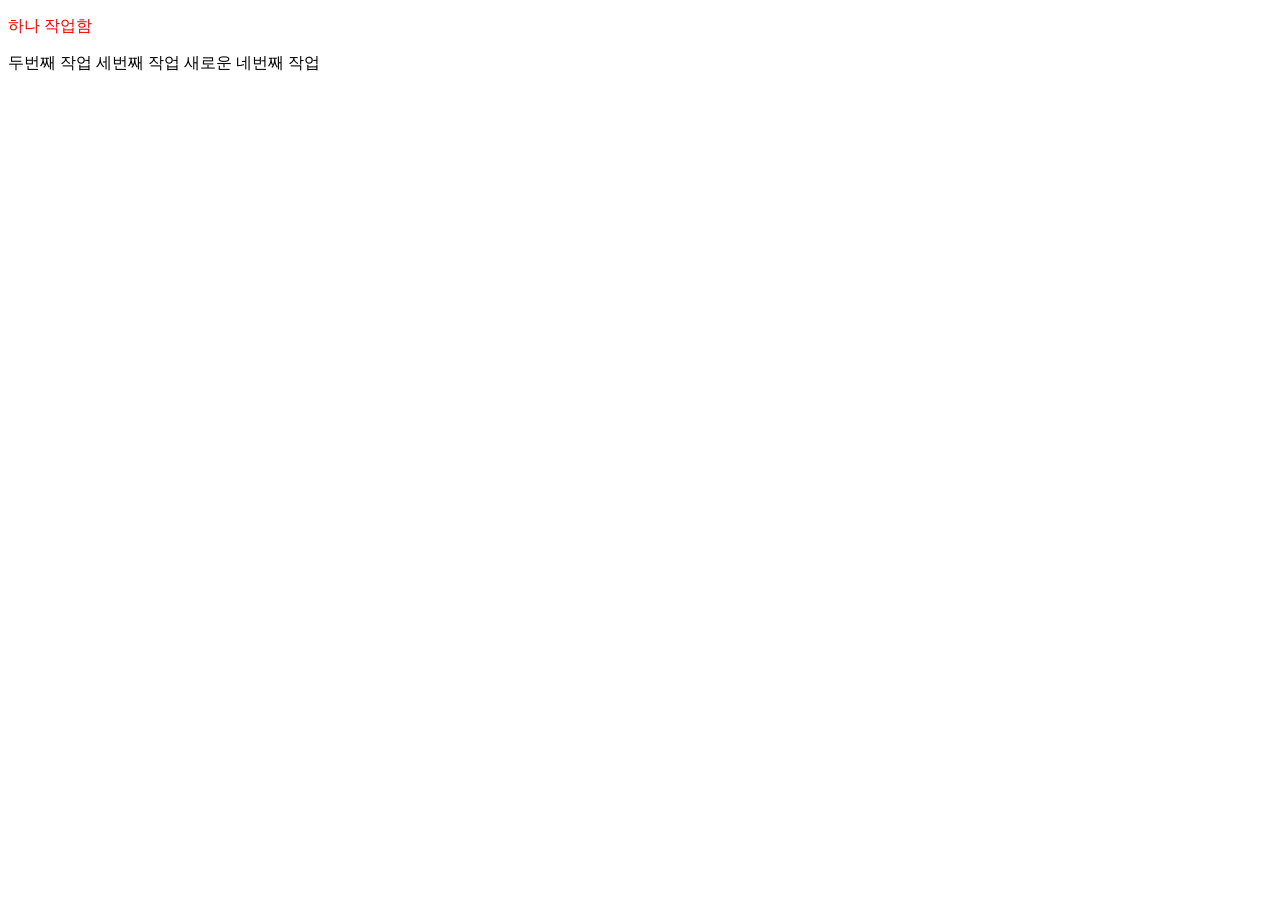
==== index.html @ 9ac7956e "5" ====
<!DOCTYPE html>
<html lang="en">
<head>
  <meta charset="UTF-8">
  <meta http-equiv="X-UA-Compatible" content="IE=edge">
  <meta name="viewport" content="width=device-width, initial-scale=1.0">
  <title>Document</title>
  <link rel="stylesheet" href="css/style.css">
</head>
<body>
  <p>하나 작업함</p>
  두번째 작업
  세번째 작업
  새로운 네번째 작업
</body>
</html>
---- css/style.css ----
p {
  color : red;
}
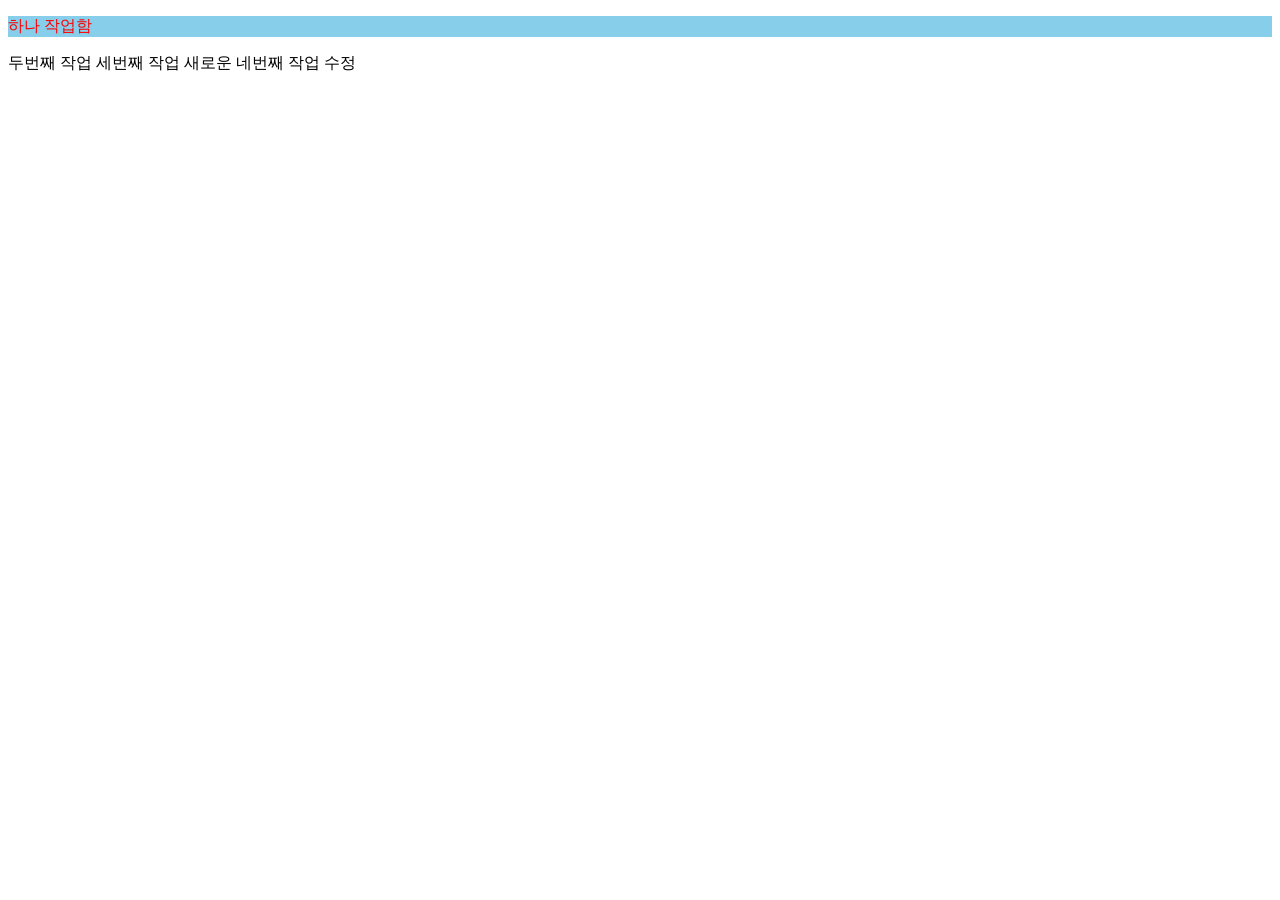
==== commit 029b6b63: "네번째작업수정" ====
--- a/index.html
+++ b/index.html
@@ -11,6 +11,6 @@
   <p>하나 작업함</p>
   두번째 작업
   세번째 작업
-  새로운 네번째 작업
+  새로운 네번째 작업 수정
 </body>
 </html>
--- a/css/style.css
+++ b/css/style.css
@@ -1,3 +1,4 @@
 p {
   color : red;
+  background: skyblue;
 }
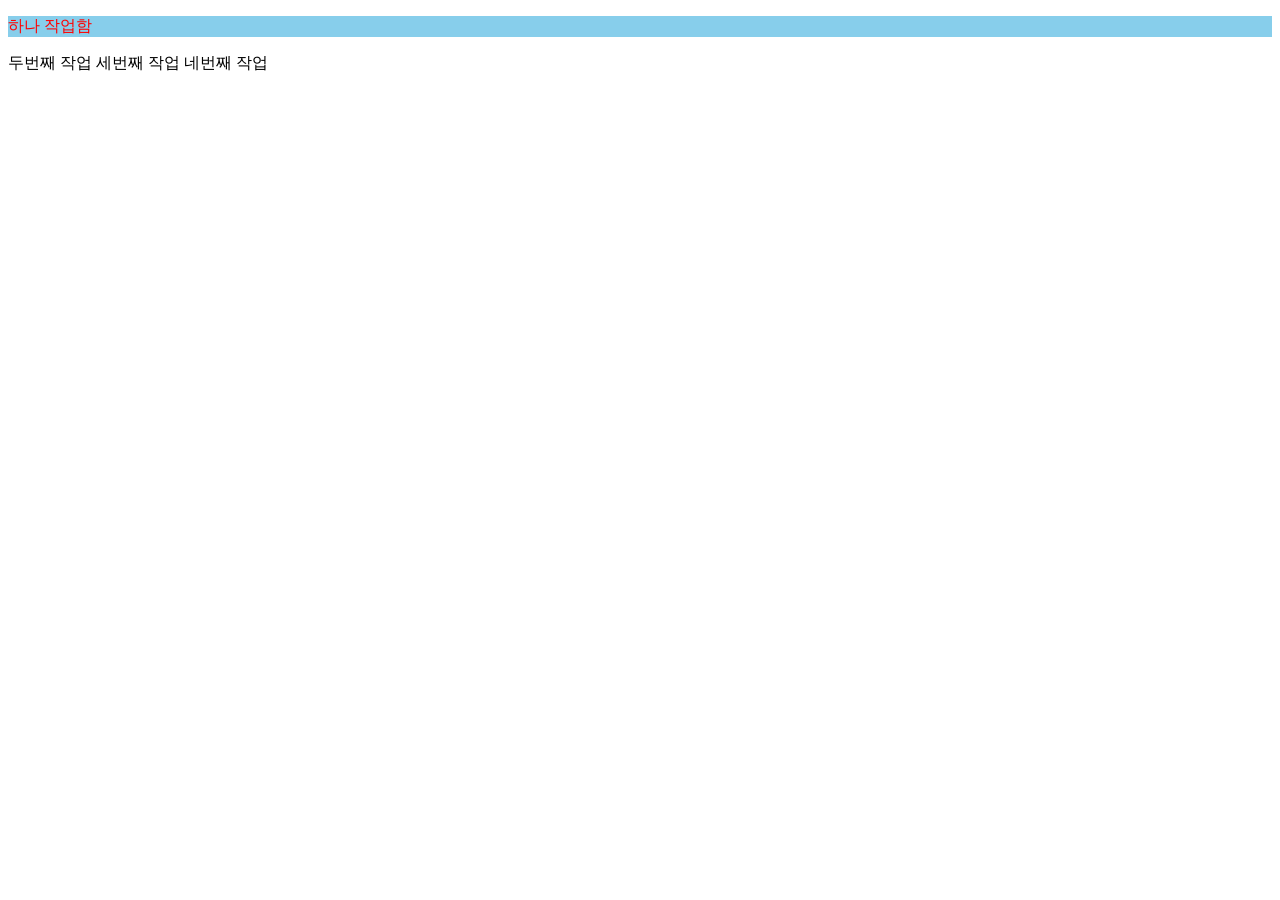
==== commit 08d342ff: "네번째뭐삭제함" ====
--- a/index.html
+++ b/index.html
@@ -11,6 +11,6 @@
   <p>하나 작업함</p>
   두번째 작업
   세번째 작업
-  새로운 네번째 작업 수정
+  네번째 작업
 </body>
 </html>
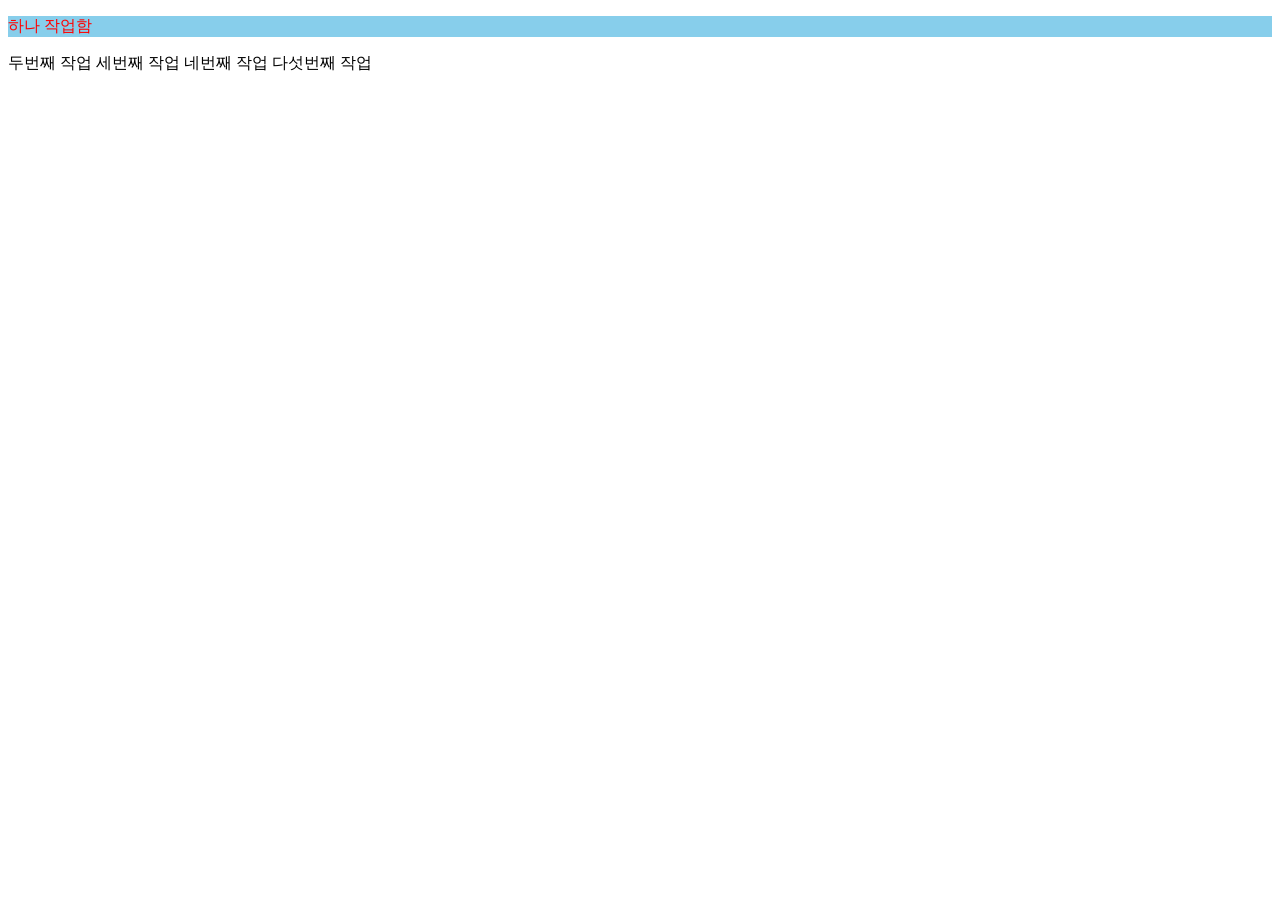
==== commit 1751f7c8: "11" ====
--- a/index.html
+++ b/index.html
@@ -12,5 +12,7 @@
   두번째 작업
   세번째 작업
   네번째 작업
+  다섯번째 작업
+  <script src="js/script.js"></script>
 </body>
 </html>
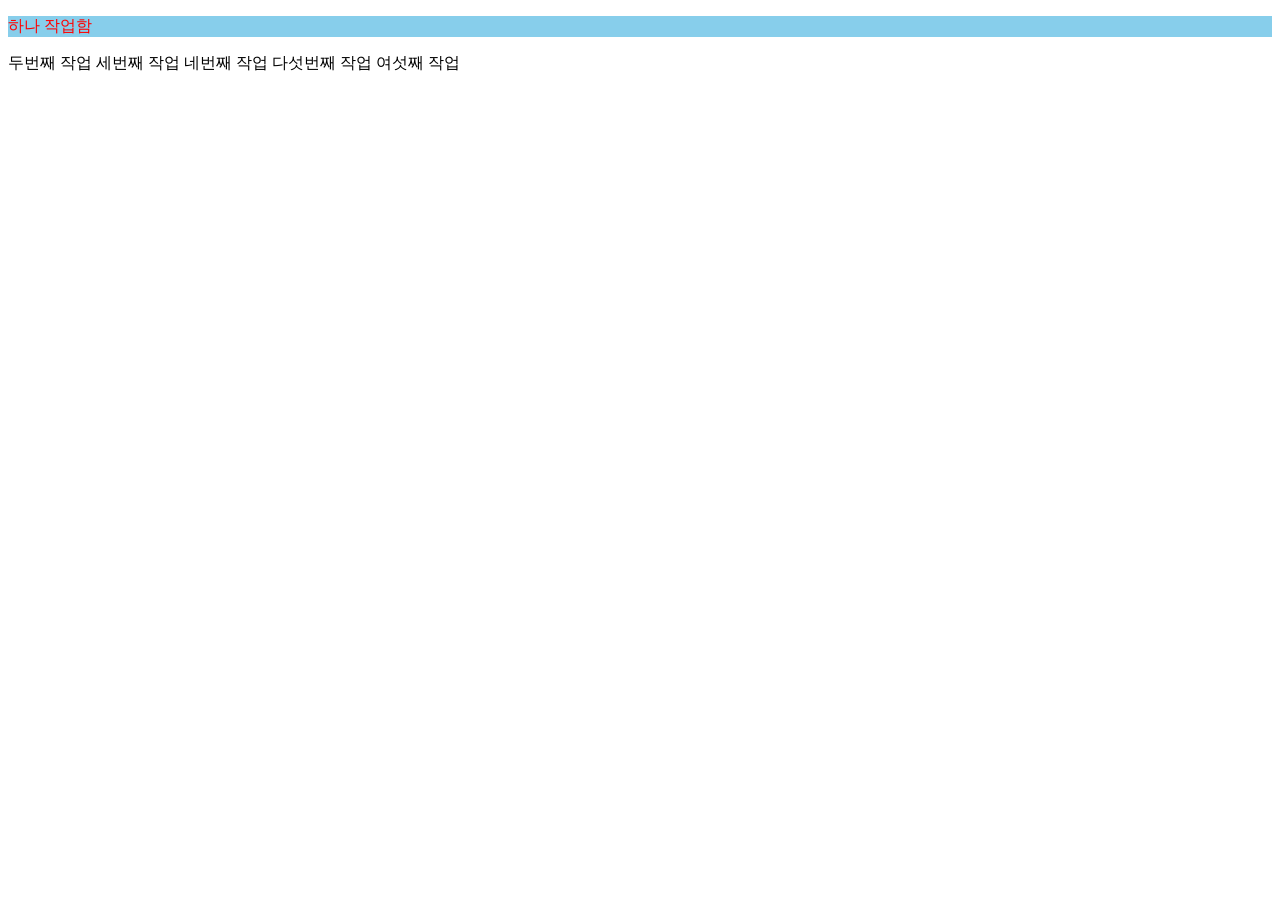
==== commit 9499240a: "12" ====
--- a/index.html
+++ b/index.html
@@ -13,6 +13,7 @@
   세번째 작업
   네번째 작업
   다섯번째 작업
+  여섯째 작업
   <script src="js/script.js"></script>
 </body>
 </html>
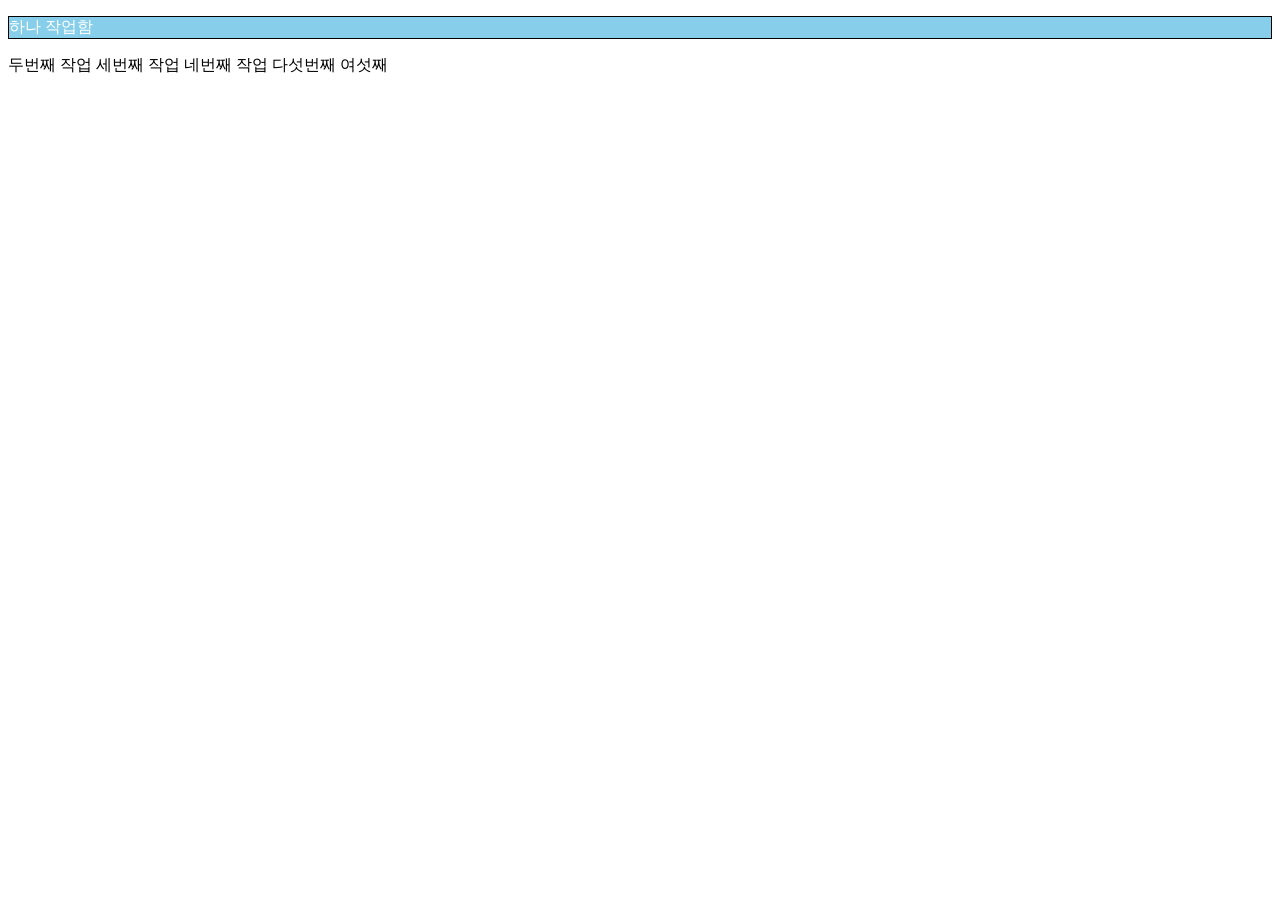
==== commit 7c8b2a0f: "squash 머지" ====
--- a/index.html
+++ b/index.html
@@ -12,8 +12,8 @@
   두번째 작업
   세번째 작업
   네번째 작업
-  다섯번째 작업
-  여섯째 작업
+  다섯번째
+  여섯째
   <script src="js/script.js"></script>
 </body>
 </html>
--- a/css/style.css
+++ b/css/style.css
@@ -1,4 +1,5 @@
 p {
-  color : red;
+  color : white;
   background: skyblue;
+  border: 1px solid black;
 }
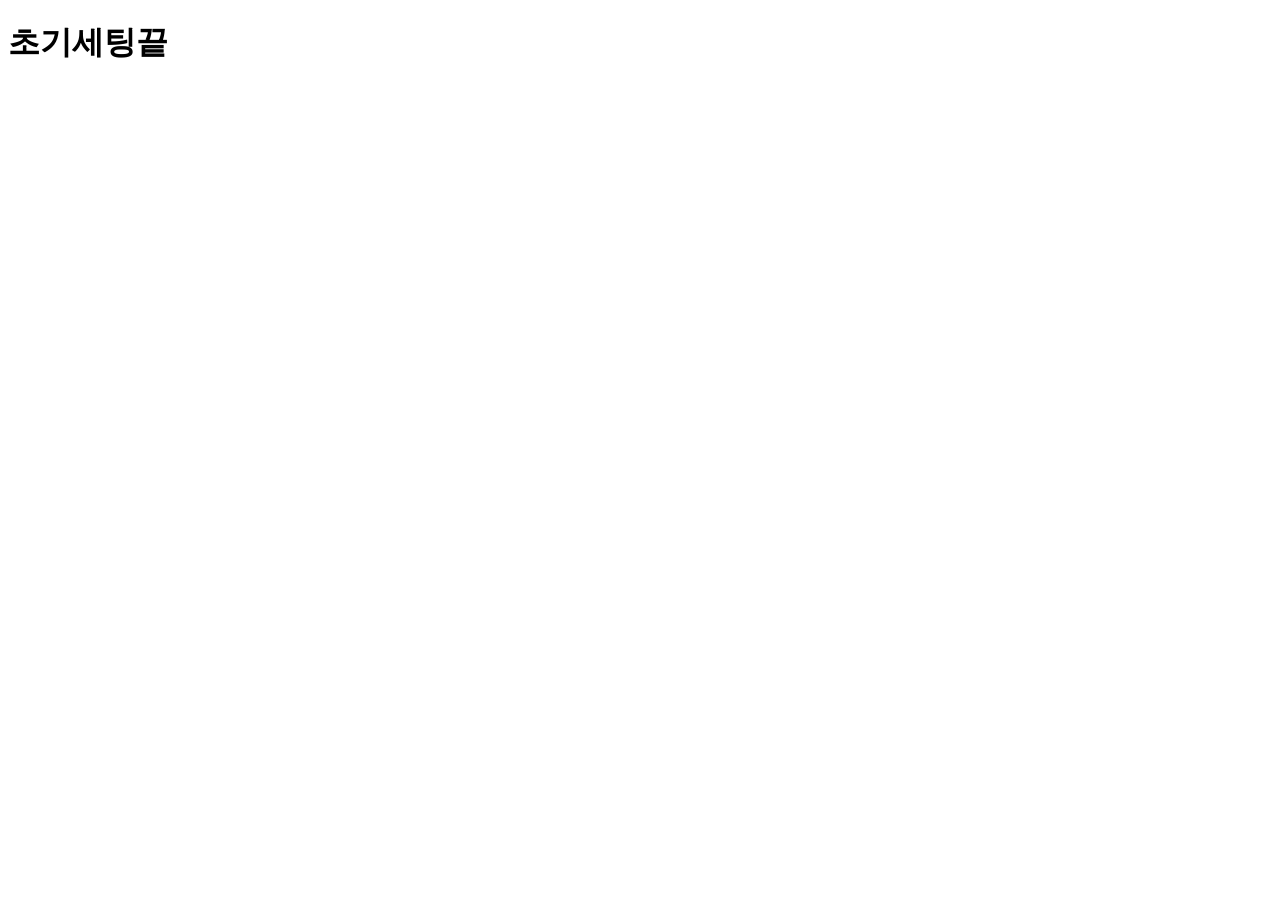
==== commit b20fdc62: "first commit" ====
--- a/index.html
+++ b/index.html
@@ -1,19 +1,11 @@
 <!DOCTYPE html>
 <html lang="en">
 <head>
-  <meta charset="UTF-8">
-  <meta http-equiv="X-UA-Compatible" content="IE=edge">
-  <meta name="viewport" content="width=device-width, initial-scale=1.0">
-  <title>Document</title>
-  <link rel="stylesheet" href="css/style.css">
+    <meta charset="UTF-8">
+    <meta name="viewport" content="width=device-width, initial-scale=1.0">
+    <title>Document</title>
 </head>
 <body>
-  <p>하나 작업함</p>
-  두번째 작업
-  세번째 작업
-  네번째 작업
-  다섯번째
-  여섯째
-  <script src="js/script.js"></script>
+    <h1>초기세팅끝</h1>
 </body>
 </html>
